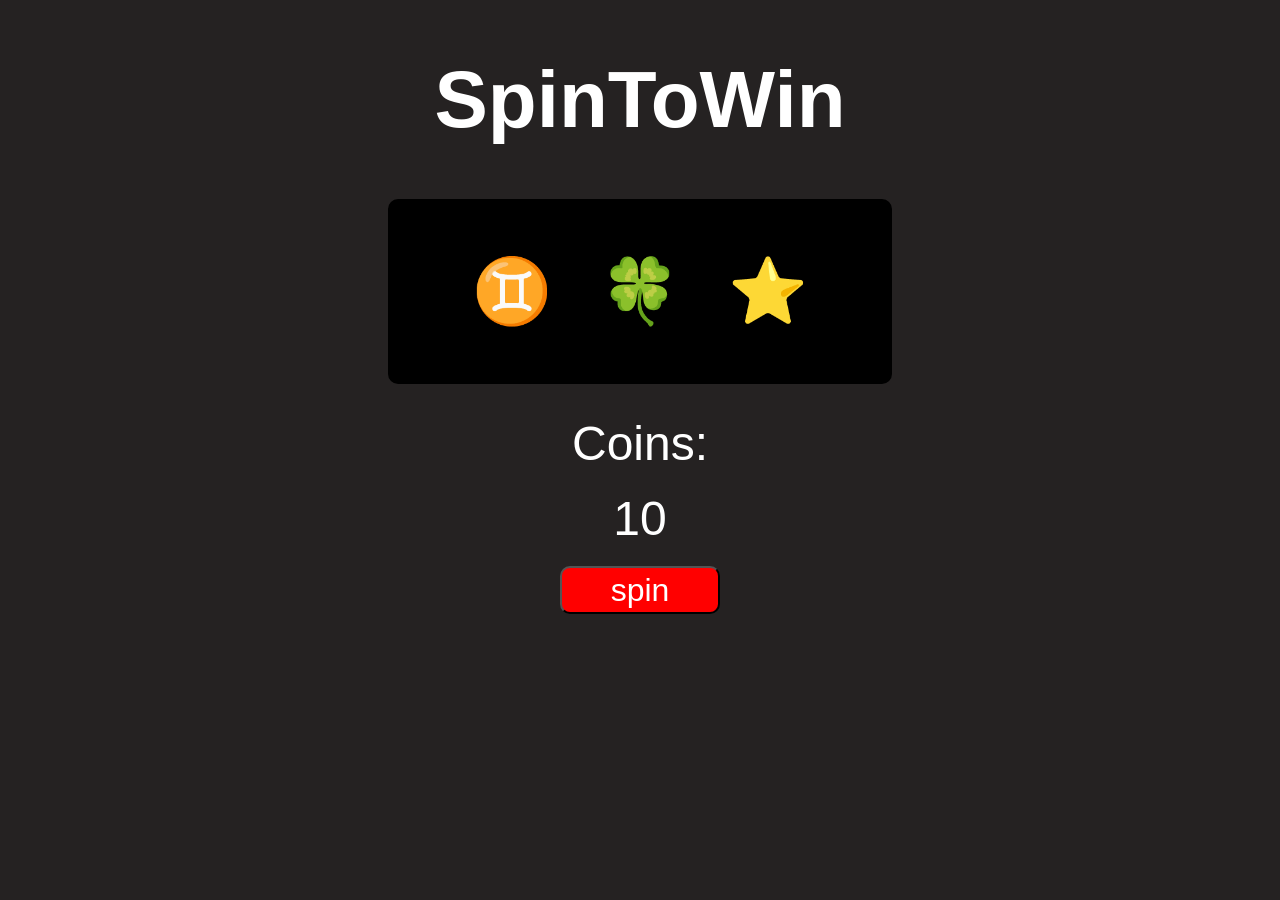
==== slotmachine/slot.html @ 5f9f6a0a "slotmachine" ====
<!DOCTYPE html>
<html lang="en">
<head>
    <meta charset="UTF-8">
    <meta name="viewport" content="width=device-width, initial-scale=1.0">
    <title>SLOT</title>
    <link rel="stylesheet" href="slot.css">
</head>
<body>
    <h1>SpinToWin</h1>
    <div class="labelContainer">
        <h2 id="val1" class="numbers">0</h2>
        <h2 id="val2" class="numbers">0</h2>
        <h2 id="val3" class="numbers">0</h2>
    </div>

    <div class="container">
        <label>Coins:</label>
        <label id="userCoint">10</label>
        <button id="btn">spin</button>
        <label id="win"></label>
    </div>

    <script src="slot.js"></script>
</body>
</html>
---- slotmachine/slot.css ----
body{
    background-color: rgb(37, 34, 34);
    font-family: 'Franklin Gothic Medium', 'Arial Narrow', Arial, sans-serif;
}

h1{
    animation: ani 6s infinite;
    font-size: 5rem;
    display: flex;
    justify-content: center;
    color: white;
    transition: transform 1s;
}

.labelContainer{
    display: flex;
    gap: 3rem;
    justify-content: center;
    width: min(90%, 500px);
    border: 2px solid black;
    margin: 2rem auto;
    border-radius: 5px;
    background-color: black;
    border-radius: 10px;
}
.numbers{
    font-size: 4rem;
    color: white;
}

.container{
    display: flex;
    flex-direction: column;
    align-items: center;
    gap: 20px;
}
label{
    color: white;
    font-size: 3rem;
}
button{
    width: 10rem;
    height: 3rem;
    font-size: 2rem;
    border-radius: 10px;
    background-color: red;
    color:white;
    transition: transform .3s, background-color .3s;
}
button:hover{
    transform: scale(1.1);
    background-color: darkred;
}
button:active{
    transform: scale(1);
    background-color: rgb(43, 1, 1);
}
#win{
    animation: winimation 5s infinite;
}

@keyframes winimation {
    50%  {color: blue; transform: scale(1.1);}
    100% {color: yellow; transform: scale(1);}
}

@keyframes ani {
    50% {transform: scale(1.1);}
    100% {transform: scale(1);}
}
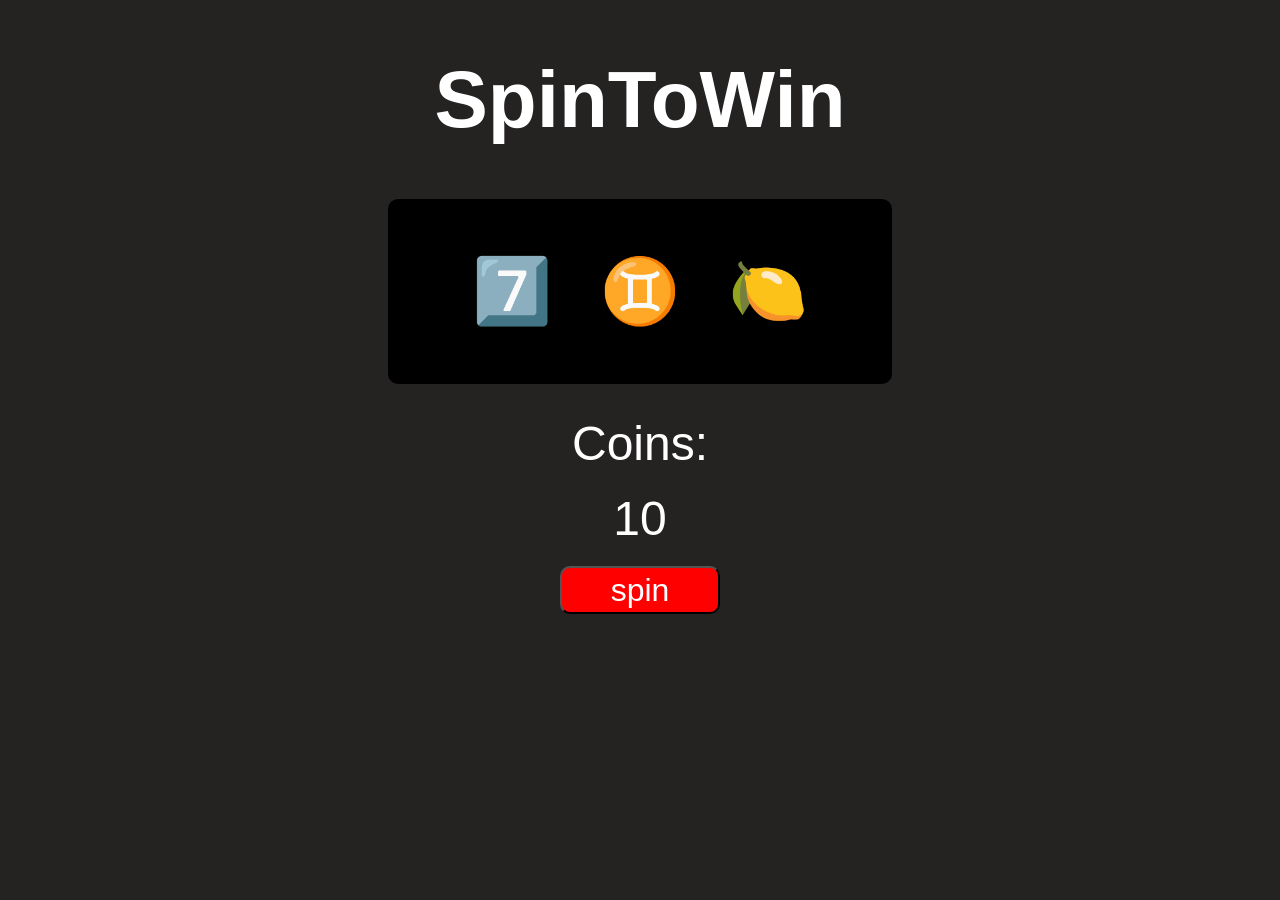
==== commit 99e81c49: "added local storage" ====
--- a/slotmachine/slot.html
+++ b/slotmachine/slot.html
@@ -21,6 +21,8 @@
         <label id="win"></label>
     </div>
 
+    <button id="hiddenBtn" onclick="add()">shh</button>
+
     <script src="slot.js"></script>
 </body>
 </html>
--- a/slotmachine/slot.css
+++ b/slotmachine/slot.css
@@ -47,6 +47,10 @@
     color:white;
     transition: transform .3s, background-color .3s;
 }
+
+#hiddenBtn{
+    opacity: 0;
+}
 button:hover{
     transform: scale(1.1);
     background-color: darkred;
@@ -68,3 +72,21 @@
     50% {transform: scale(1.1);}
     100% {transform: scale(1);}
 }
+
+
+@media (max-width: 600px) {
+    h1{
+        font-size: 3rem;
+    }
+    .labelContainer{
+        width: 90%;
+        height: 200px;
+    }
+    .numbers{
+        font-size: 3rem;
+        margin-top: 60px;
+    }
+    label{
+        font-size: 2rem;
+    }   
+}
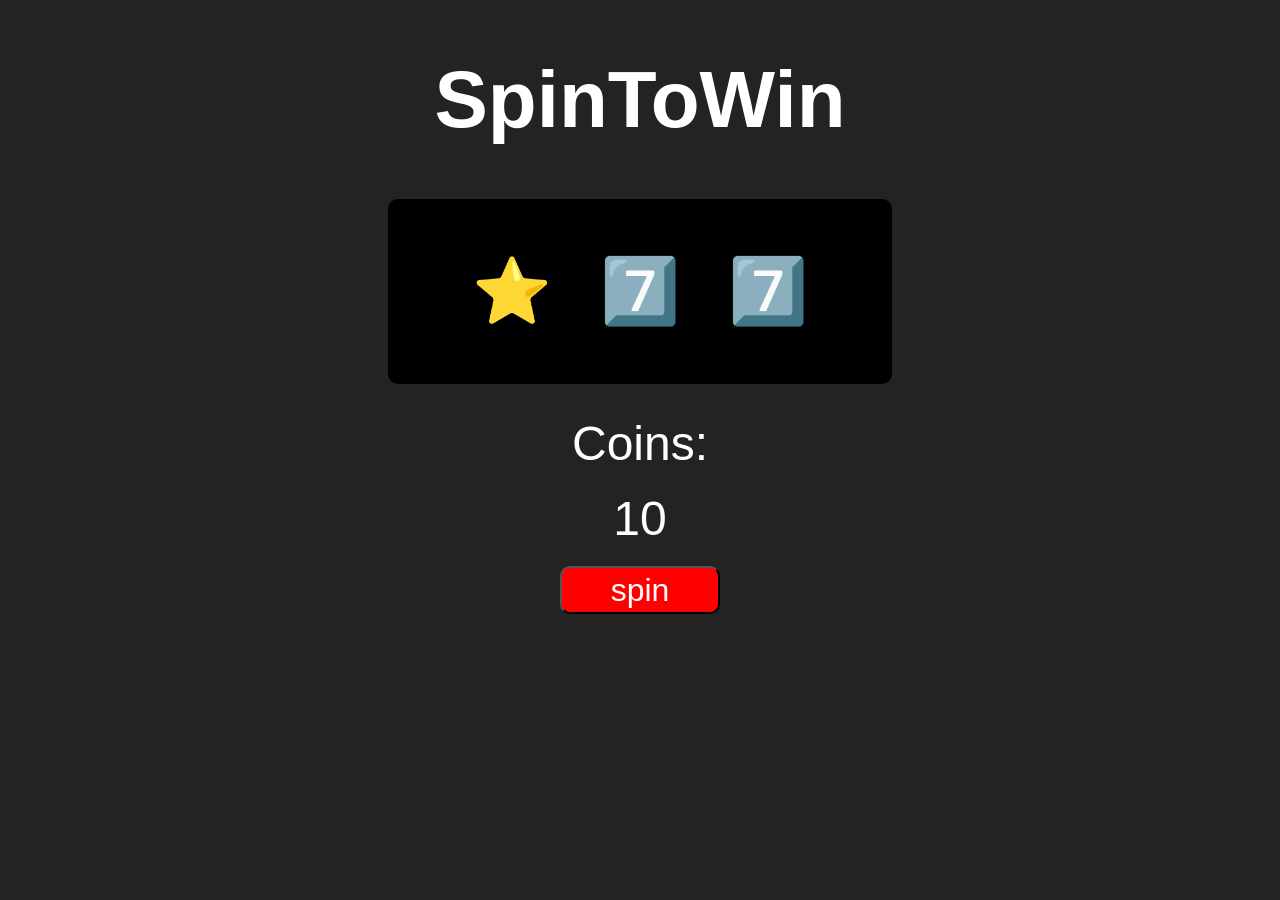
==== commit 725cc63d: "upd typo" ====
--- a/slotmachine/slot.html
+++ b/slotmachine/slot.html
@@ -21,7 +21,7 @@
         <label id="win"></label>
     </div>
 
-    <button id="hiddenBtn" onclick="add()">shh</button>
+    <button id="hiddenBtn">shh</button>
 
     <script src="slot.js"></script>
 </body>
